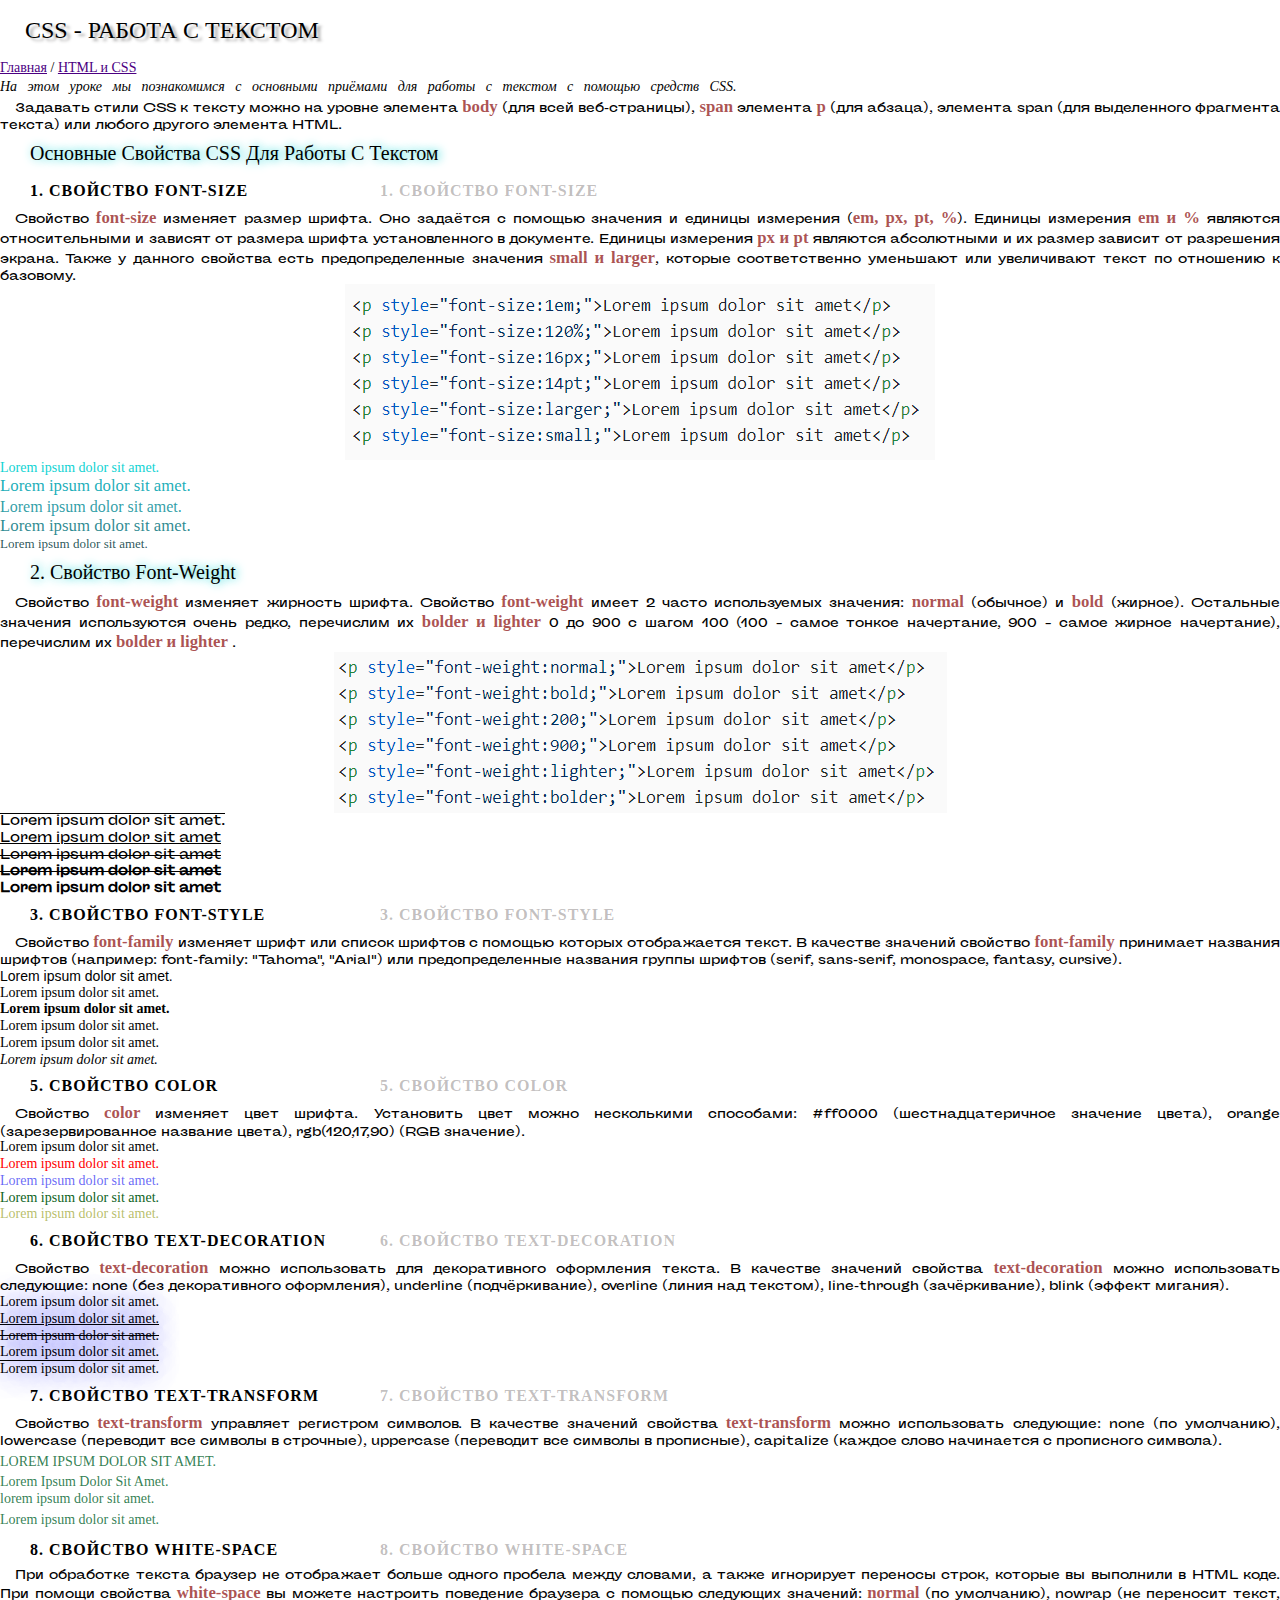
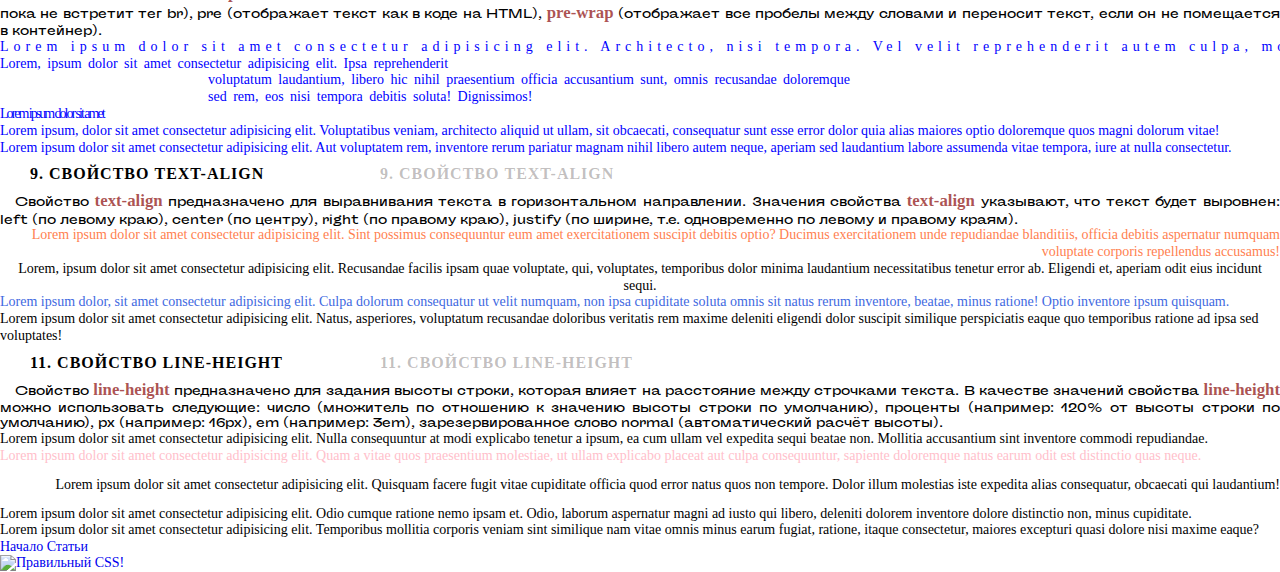
==== index.html @ 06c18dfa "Add files via upload" ====
<!DOCTYPE html>
<html lang="zxx">

<head>
	<meta charset="UTF-8" />
	<meta http-equiv="X-UA-Compatible" content="IE=edge" />
	<meta name="viewport" content="width=device-width, initial-scale=1.0" />
	<link rel="stylesheet" href="css/style.css" />
	<title>Home work 4</title>
</head>

<body>
	<header class="header__block">
		<h1 class="header__title" id="main_title">CSS - Работа с текстом</h1>
		<div class="header__menu">
			<a href="https://docs.emmet.io/cheat-sheet/">Главная</a> /
			<a href="https://docs.emmet.io/cheat-sheet/" class="header__menu"> HTML и CSS</a>
		</div>
	</header>

	<main class="main">
		<p class="main__text-italic">
			На этом уроке мы познакомимся с основными приёмами для работы с текстом с помощью средств CSS.
		</p>

		<p class="main__text">
			Задавать стили CSS к тексту можно на уровне элемента <span class="main__item">body </span> (для всей
			веб-страницы), <span class="main__item">span </span> элемента <span class="main__item">p </span> (для
			абзаца), элемента span (для выделенного фрагмента текста) или любого другого элемента HTML.
		</p>

		<h2 class="main__title2">Основные свойства CSS для работы с текстом</h2>

		<h3 class="main__title3">1. Свойство font-size</h3>

		<p class="main__text">
			Свойство <span class="main__item">font-size </span> изменяет размер шрифта. Оно задаётся с помощью значения
			и единицы измерения (<span class="main__item">em, px, pt, %</span>). Единицы измерения
			<span class="main__item">em и % </span> являются относительными и зависят от размера шрифта установленного в
			документе. Единицы измерения <span class="main__item">px и pt </span> являются абсолютными и их размер
			зависит от разрешения экрана. Также у данного свойства есть предопределенные значения
			<span class="main__item">small и larger</span>, которые соответственно уменьшают или увеличивают текст по
			отношению к базовому.
		</p>

		<div class="main__block-img">
			<span class="main__img1"><img class="main__img-css1" src="/img/css1.png" title="schem css 1"></span>
		</div>

		<p class="main__example1">Lorem ipsum dolor sit amet.</p>
		<p class="main__example2">Lorem ipsum dolor sit amet.</p>
		<p class="main__example3">Lorem ipsum dolor sit amet.</p>
		<p class="main__example4">Lorem ipsum dolor sit amet.</p>
		<p class="main__example5">Lorem ipsum dolor sit amet.</p>

		<h3 class="main__title2">2. Свойство font-weight</h3>

		<p class="main__text">
			Свойство <span class="main__item">font-weight</span> изменяет жирность шрифта. Свойство
			<span class="main__item">font-weight</span> имеет 2 часто используемых значения:
			<span class="main__item">normal </span> (обычное) и <span class="main__item">bold </span> (жирное).
			Остальные значения используются очень редко, перечислим их
			<span class="main__item">bolder и lighter </span>0 до 900 с шагом 100 (100 – самое тонкое начертание, 900 –
			самое жирное начертание), перечислим их <span class="main__item">bolder и lighter </span>.
		</p>
		<div class="main__block-img">
			<span class="main__img2"><img class="main__img-css2" src="/img/css2.png" alt="schem css"> </span>
		</div>


		<div class="test__weigth">
			<p class="main__example6">Lorem ipsum dolor sit amet.</p>
			<p class="main__example7">Lorem ipsum dolor sit amet</p>
			<p class="main__example8">Lorem ipsum dolor sit amet</p>
			<p class="main__example9">Lorem ipsum dolor sit amet</p>
			<p class="main__example10">Lorem ipsum dolor sit amet</p>
		</div>

		<h3 class="main__title3">3. Свойство font-style</h3>

		<p class="main__text">
			Свойство <span class="main__item">font-family </span> изменяет шрифт или список шрифтов с помощью которых
			отображается текст. В качестве значений свойство <span class="main__item">font-family </span> принимает
			названия шрифтов (например: font-family: "Tahoma", "Arial") или предопределенные названия группы шрифтов
			(serif, sans-serif, monospace, fantasy, cursive).
		</p>

		<p class="main__example11">Lorem ipsum dolor sit amet.</p>
		<p class="main__example12">Lorem ipsum dolor sit amet.</p>
		<p class="main__example13">Lorem ipsum dolor sit amet.</p>
		<p class="main__example14">Lorem ipsum dolor sit amet.</p>
		<p class="main__example15">Lorem ipsum dolor sit amet.</p>
		<p class="main__example16">Lorem ipsum dolor sit amet.</p>

		<h3 class="main__title3">5. Свойство color</h3>

		<p class="main__text">
			Свойство <span class="main__item">color </span> изменяет цвет шрифта. Установить цвет можно несколькими
			способами: #ff0000 (шестнадцатеричное значение цвета), orange (зарезервированное название цвета),
			rgb(120,17,90) (RGB значение).
		</p>

		<p class="main__example17">Lorem ipsum dolor sit amet.</p>
		<p class="main__example18">Lorem ipsum dolor sit amet.</p>
		<p class="main__example19">Lorem ipsum dolor sit amet.</p>
		<p class="main__example20">Lorem ipsum dolor sit amet.</p>
		<p class="main__example">Lorem ipsum dolor sit amet.</p>

		<h3 class="main__title3">6. Свойство text-decoration</h3>

		<p class="main__text">
			Свойство <span class="main__item">text-decoration </span> можно использовать для декоративного оформления
			текста. В качестве значений свойства <span class="main__item">text-decoration </span> можно использовать
			следующие: none (без декоративного оформления), underline (подчёркивание), overline (линия над текстом),
			line-through (зачёркивание), blink (эффект мигания).
		</p>
		<div class="main__test2">
			<p class="main__example21">Lorem ipsum dolor sit amet.</p>
			<p class="main__example22">Lorem ipsum dolor sit amet.</p>
			<p class="main__example23">Lorem ipsum dolor sit amet.</p>
			<p class="main__example24">Lorem ipsum dolor sit amet.</p>
			<p class="main__example25">Lorem ipsum dolor sit amet.</p>
		</div>

		<h3 class="main__title3">7. Свойство text-transform</h3>

		<p class=" main__text">
			Свойство <span class="main__item">text-transform</span> управляет регистром символов. В качестве значений
			свойства <span class="main__item">text-transform</span> можно использовать следующие: none (по
			умолчанию),
			lowercase (переводит все символы в строчные), uppercase (переводит все символы в прописные), capitalize
			(каждое слово начинается с прописного символа).
		</p>
		<div class="main__test4">

			<p class="main__example26">Lorem ipsum dolor sit amet.</p>
			<p class="main__example27">Lorem ipsum dolor sit amet.</p>
			<p class="main__example28">Lorem ipsum dolor sit amet.</p>
			<p class="main__example29">Lorem ipsum dolor sit amet.</p>
		</div>

		<h3 class="main__title3">8. Свойство white-space</h3>
		<p class="main__text">
			При обработке текста браузер не отображает больше одного пробела между словами, а также игнорирует
			переносы
			строк, которые вы выполнили в HTML коде. При помощи свойства <span class="main__item">white-space</span>
			вы
			можете настроить поведение браузера с помощью следующих значений:
			<span class="main__item">normal </span> (по умолчанию), nowrap (не переносит текст, пока не встретит
			тег
			br), pre (отображает текст как в коде на HTML), <span class="main__item">pre-wrap </span> (отображает
			все
			пробелы между словами и переносит текст, если он не помещается в контейнер).
		</p>
		<div class="main__test5">
			<p class="main__example30">Lorem ipsum dolor sit amet consectetur adipisicing elit. Architecto, nisi tempora.
				Vel velit reprehenderit autem culpa, molestias aliquam, doloremque, vero rerum delectus consequuntur
				ducimus. Autem minima aperiam reprehenderit laborum rem?</p>
			<p class="main__example31">Lorem, ipsum dolor sit amet consectetur adipisicing elit. Ipsa reprehenderit
				voluptatum laudantium, libero hic nihil praesentium officia accusantium sunt, omnis recusandae doloremque
				sed rem, eos nisi tempora debitis soluta! Dignissimos!</p>
			<p class="main__example32">Lorem ipsum dolor sit amet</p>
			<p class="main__example33">
				Lorem ipsum, dolor sit amet consectetur adipisicing elit. Voluptatibus veniam, architecto aliquid ut ullam,
				sit obcaecati, consequatur sunt esse error dolor quia alias maiores optio doloremque quos magni dolorum
				vitae!
			</p>
			<p class="main__example34">Lorem ipsum dolor sit amet consectetur adipisicing elit. Aut voluptatem rem,
				inventore rerum pariatur magnam nihil libero autem neque, aperiam sed laudantium labore assumenda vitae
				tempora, iure at nulla consectetur.</p>
		</div>
		<h3 class="main__title3">9. Свойство text-align</h3>

		<p class="main__text">
			Свойство <span class="main__item">text-align </span> предназначено для выравнивания текста в
			горизонтальном
			направлении. Значения свойства <span class="main__item">text-align </span> указывают, что текст будет
			выровнен: left (по левому краю), center (по центру), right (по правому краю), justify (по ширине, т.е.
			одновременно по левому и правому краям).
		</p>

		<p class="main__example35">
			Lorem ipsum dolor sit amet consectetur adipisicing elit. Sint possimus consequuntur eum amet exercitationem
			suscipit debitis optio? Ducimus exercitationem unde repudiandae blanditiis, officia debitis aspernatur numquam
			voluptate corporis repellendus accusamus!
		</p>
		<p class="main__example36">
			Lorem, ipsum dolor sit amet consectetur adipisicing elit. Recusandae facilis ipsam quae voluptate, qui,
			voluptates, temporibus dolor minima laudantium necessitatibus tenetur error ab. Eligendi et, aperiam odit eius
			incidunt sequi.
		</p>
		<p class="main__example37">
			Lorem ipsum dolor, sit amet consectetur adipisicing elit. Culpa dolorum consequatur ut velit numquam, non ipsa
			cupiditate soluta omnis sit natus rerum inventore, beatae, minus ratione! Optio inventore ipsum quisquam.
		</p>
		<p class="main__example38">
			Lorem ipsum dolor sit amet consectetur adipisicing elit. Natus, asperiores, voluptatum recusandae doloribus
			veritatis rem maxime deleniti eligendi dolor suscipit similique perspiciatis eaque quo temporibus ratione ad
			ipsa sed voluptates!
		</p>

		<h3 class="main__title3">11. Свойство line-height</h3>
		<p class="main__text">
			Свойство <span class="main__item">line-height </span> предназначено для задания высоты строки, которая
			влияет на расстояние между строчками текста. В качестве значений свойства
			<span class="main__item">line-height </span> можно использовать следующие: число (множитель по
			отношению
			к
			значению высоты строки по умолчанию), проценты (например: 120% от высоты строки по умолчанию), px
			(например:
			16px), em (например: 3em), зарезервированное слово normal (автоматический расчёт высоты).
		</p>
		<p class="main__example39">
			Lorem ipsum dolor sit amet consectetur adipisicing elit. Nulla consequuntur at modi explicabo tenetur a ipsum,
			ea cum ullam vel expedita sequi beatae non. Mollitia accusantium sint inventore commodi repudiandae.
		</p>
		<p class="main__example40">
			Lorem ipsum dolor sit amet consectetur adipisicing elit. Quam a vitae quos praesentium molestiae, ut ullam
			explicabo placeat aut culpa consequuntur, sapiente doloremque natus earum odit est distinctio quas neque.
		</p>
		<p class="main__example41">
			Lorem ipsum dolor sit amet consectetur adipisicing elit. Quisquam facere fugit vitae cupiditate officia quod
			error natus quos non tempore. Dolor illum molestias iste expedita alias consequatur, obcaecati qui laudantium!
		</p>
		<p class="main__example42">
			Lorem ipsum dolor sit amet consectetur adipisicing elit. Odio cumque ratione nemo ipsam et. Odio, laborum
			aspernatur magni ad iusto qui libero, deleniti dolorem inventore dolore distinctio non, minus cupiditate.
		</p>
		<p class="main__example43">
			Lorem ipsum dolor sit amet consectetur adipisicing elit. Temporibus mollitia corporis veniam sint similique nam
			vitae omnis minus earum fugiat, ratione, itaque consectetur, maiores excepturi quasi dolore nisi maxime eaque?
		</p>
	</main>
	<footer>

		<div class="footer__menu">
			<ul class="footer__block">
				<li class="footer__list"><a href="#main_title" class="footer__link">Начало Статьи</a></li>
				<!-- <li class="footer__list"><a href="#2" class="footer__link">Середина статьи</a></li> -->
			</ul>
		</div>
		<p>
			<a href="http://jigsaw.w3.org/css-validator/check/referer">
				<img style="border:0;width:88px;height:31px" src="http://jigsaw.w3.org/css-validator/images/vcss"
					alt="Правильный CSS!" />
			</a>
		</p>

	</footer>
</body>

</html>
---- css/style.css ----
/* я для подключения шрифтов &display=swap&subset=cyrillic-ext"
 */

/* привет я шрифт из fontsWeb.pro */
@font-face {
	font-family: "Freigeist XWide";
	src: url("../fonts/FreigeistXWide-Medium.woff2") format("woff2"),
		url("../fonts/FreigeistXWide-Medium.woff") format("woff");
	font-weight: 500;
	font-style: normal;
	font-display: swap;
}
/* привет я шрифт GoogleFonts */
/* font-family: 'Arvo', serif; */
@import url("https://fonts.googleapis.com/css2?family=Arvo:ital,wght@0,400;0,700;1,400&display=swap&subset=cyrillic-ext");

@import url("https://fonts.googleapis.com/css2?family=Grechen+Fuemen&display=swap");

/* обнуление стилей */

*,
*::before,
*::after {
	margin: 0;
	padding: 0;
	border: 0;
}

li {
	list-style: none;
}

a,
a:visited {
	text-decoration: none;
}

a:hover {
	text-decoration: none;
}

h1,
h2,
h3,
h4,
h5,
h6 {
	font-size: inherit;
	font-weight: inherit;
}

img {
	vertical-align: top;
}

html {
	font-size: 14px;
}

body {
	line-height: 1.2;
}
/* ----------------------------------------------- */

.header__title {
	text-transform: uppercase;
	font-size: 24px;
	text-shadow: 4px 3px 3px rgba(49, 47, 47, 0.4);
	line-height: 60px;
	text-indent: 25px;
}

.header__menu > a {
	color: indigo;
	text-decoration: underline;
}

h1,
h2,
h3 {
	font-family: "Arvo", serif;
	font-size: 20px;
	text-indent: 30px;
}

.main__text {
	font-family: "Freigeist XWide";
	font-size: 13px;
	text-align: justify;
	white-space: 30px;
	text-indent: 15px;
}

.main__text-italic {
	font-family: "Arvo", serif;
	font-style: italic;
	word-spacing: 7px;
	text-align: justify;
	line-height: 20px;
}

.main__title2 {
	text-transform: capitalize;
	text-shadow: 2px 0px 10px #10d3d3;
	line-height: 40px;
}

.main__title3 {
	text-transform: uppercase;
	text-align: left;
	font-size: 16px;
	font-weight: 700;
	letter-spacing: 1px;
	line-height: 35px;
	text-shadow: 350px -0.5px 0px rgba(65, 55, 55, 0.33);
}

p > span {
	font-weight: 700;
	font-family: "Arvo", serif;
	font-size: 1.2rem;
	color: rgba(136, 6, 6, 0.705);
}

/* .main__img1-css {
	text-align: right;
} */

.main__example1 {
	font-size: 1em;
	color: #10d3d3;
}
.main__example2 {
	font-size: 120%;
	color: rgba(9, 167, 179, 0.931);
}
.main__example3 {
	font-size: 16px;
	color: rgba(7, 142, 151, 0.856);
}
.main__example4 {
	font-size: larger;
	color: rgba(6, 118, 126, 0.856);
}
.main__example5 {
	font-size: small;
	color: rgba(2, 56, 59, 0.856);
}

.main__block-img {
	text-align: center;
}

.test__weigth {
	font-family: "Freigeist XWide";
}
.main__example6 {
	font-weight: lighter;
	text-decoration: overline;
}
.main__example7 {
	font-weight: 100;

	text-decoration: underline;
}
.main__example8 {
	font-weight: 400;
	text-decoration: line-through;
}
.main__example9 {
	font-weight: 700;
	/* text-decoration-line: red; */
	/* text-decoration-color: red; */
	text-decoration: line-through;
}

.main__example10 {
	font-weight: 900;
	text-decoration: none;
}
/* Вывод по weigth -  теперь понятно  : не подключив разное написание шрифтов - сss свойтвами это не поправишь!  */

.main__example11 {
	font-family: verdana, sans-serif;
}
.main__example12 {
	font-family: "verdana", fantasy;
}
.main__example13 {
	font-family: "Grechen Fuemen", cursive;
	font-weight: 800;
}
.main__example14 {
	font-family: "Grechen Fuemen", cursive;
}
.main__example15 {
	font-family: "Times New Roman", Times, Baskerville, Georgia, serif;
}
.main__example16 {
	font-family: "Grechen Fuemen", cursive;
	font-style: italic;
}

.main__example17 {
	color: #000000;
}
.main__example18 {
	color: red;
}
.main__example19 {
	color: rgba(10, 10, 241, 0.637);
}
.main__example20 {
	color: rgb(14, 99, 35);
}
.main__example {
	color: hsla(64, 100%, 29%, 0.61);
}

.main__test2 {
	font-family: "Grechen Fuemen", cursive;
}
.main__example21 {
	text-decoration: none;
	text-shadow: -0.2px 0.2px 30px rgba(10, 10, 241, 0.9);
}
.main__example22 {
	text-decoration: underline;
	text-shadow: -0.2px 0.2px 30px rgba(10, 10, 241, 0.9);
}
.main__example23 {
	text-decoration: line-through;
	text-shadow: -0.2px 0.2px 30px rgba(10, 10, 241, 0.9);
}
.main__example24 {
	text-decoration: none;
	text-shadow: -0.2px 0.2px 30px rgba(10, 10, 241, 0.9);
}
.main__example25 {
	text-decoration: overline;
	text-shadow: -0.2px 0.2px 30px rgba(10, 10, 241, 0.9);
}

.main__test4 {
	color: rgba(6, 102, 49, 0.837);
}

.main__example26 {
	line-height: 25px;
	text-transform: uppercase;
}
.main__example27 {
	text-transform: capitalize;
}
.main__example28 {
	text-transform: lowercase;
}
.main__example29 {
	text-transform: uppercase;
	text-transform: none;
	line-height: 25px;
}

.main__test5 {
	color: blue;
}
.main__example30 {
	white-space: nowrap;
	letter-spacing: 5px;
}
.main__example31 {
	white-space: pre;
	word-spacing: 3px;
}
.main__example32 {
	white-space: pre-wrap;
	letter-spacing: -2px;
}
.main__example33 {
	white-space: normal;
}

.main__example35 {
	text-align: right;
	color: coral;
}
.main__example36 {
	text-align: center;
	color: #000;
}
.main__example37 {
	text-align: justify;
	color: royalblue;
}

.main__example38 {
	text-align: left;
}

.main__example39 {
	line-height: 120%;
}
.main__example40 {
	line-height: 16px;
	text-align: left;
	color: pink;
}
.main__example41 {
	text-align: right;
	line-height: 3em;
}
.main__example42 {
	text-align: justify;
	line-height: normal;
}
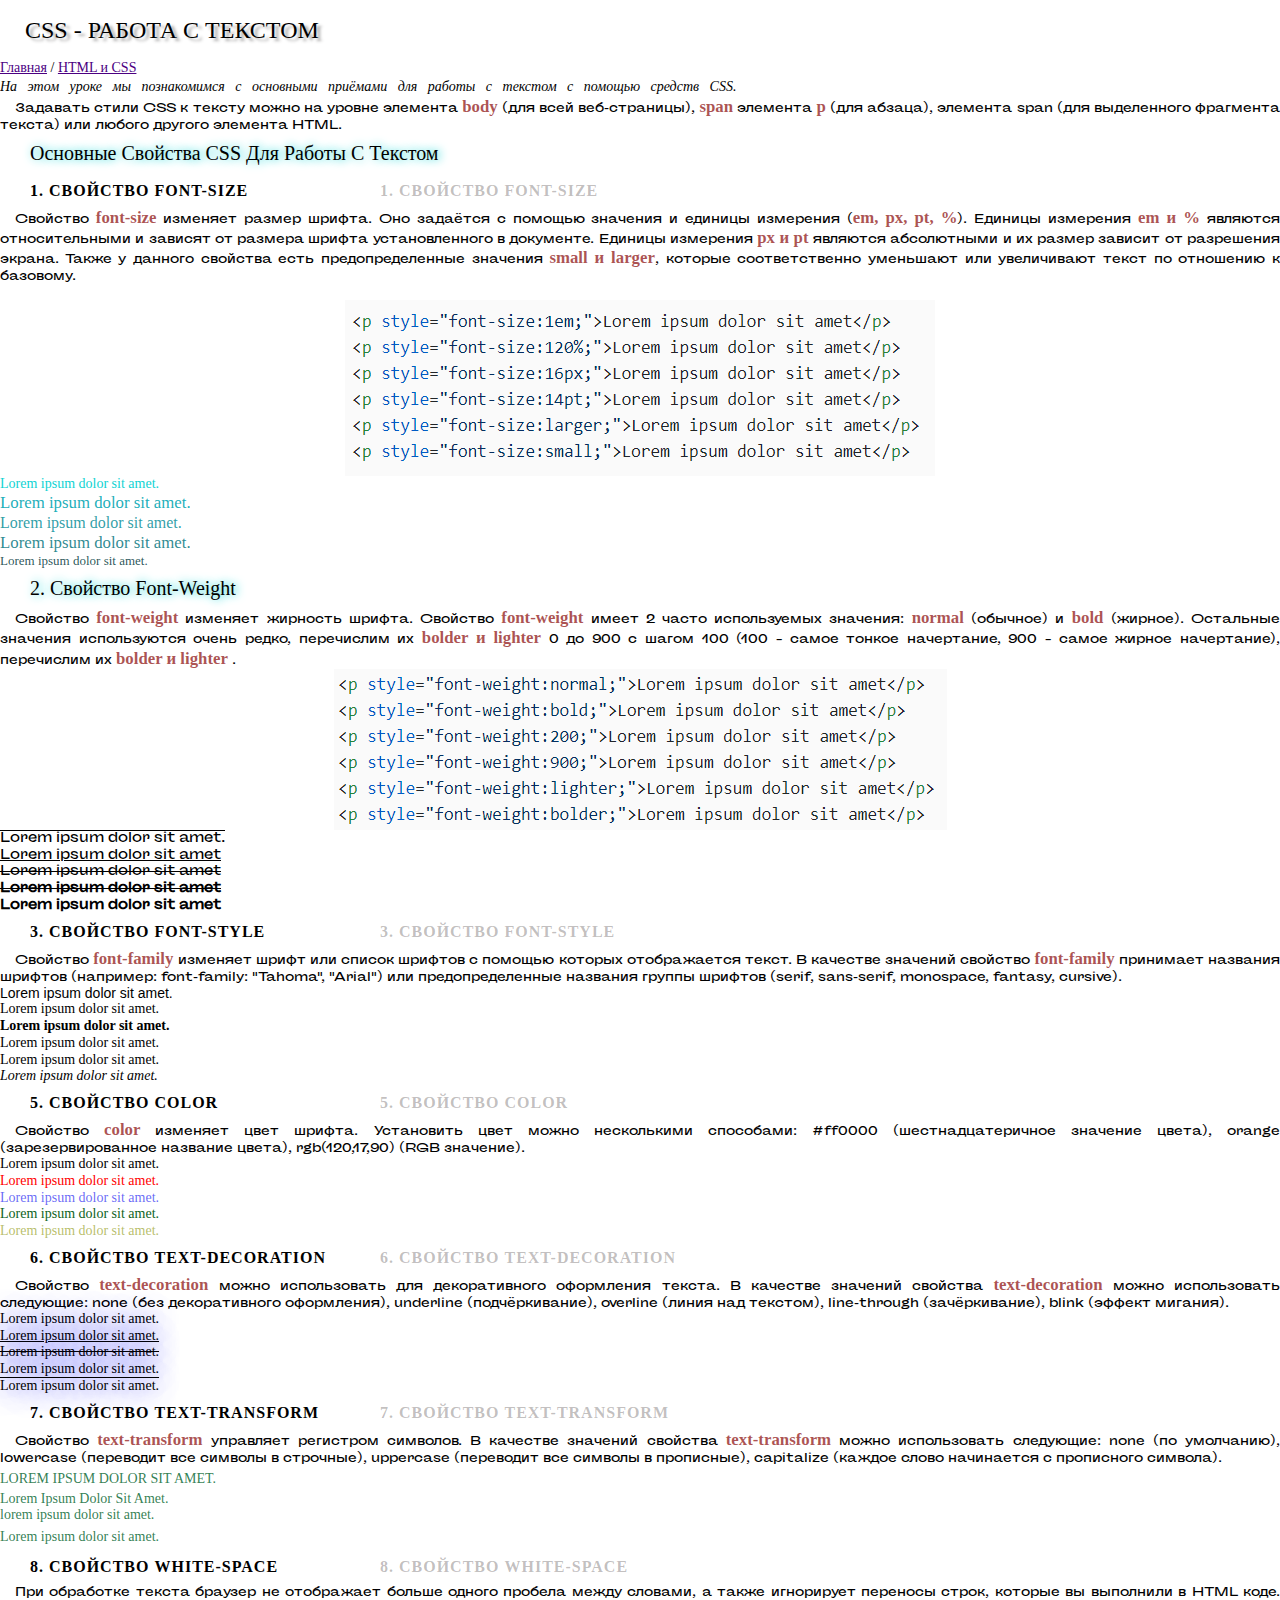
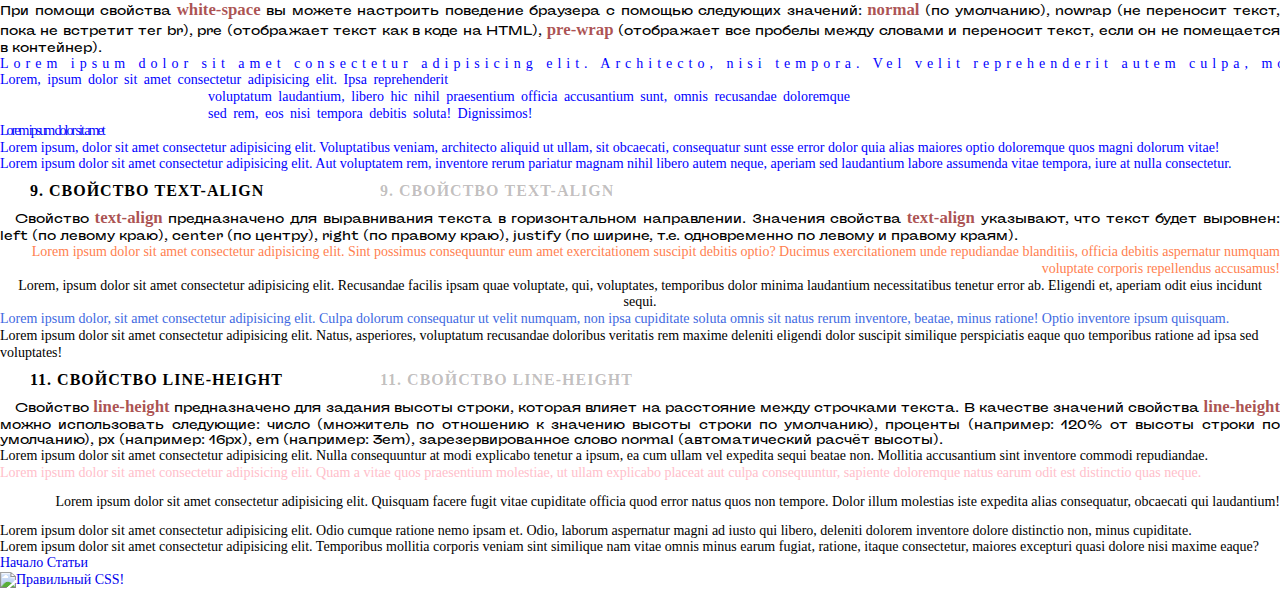
==== commit 953d410e: "Add files via upload" ====
--- a/index.html
+++ b/index.html
@@ -42,6 +42,10 @@
 			<span class="main__item">small и larger</span>, которые соответственно уменьшают или увеличивают текст по
 			отношению к базовому.
 		</p>
+
+		<img src="" alt="">
+
+
 
 		<div class="main__block-img">
 			<span class="main__img1"><img class="main__img-css1" src="/img/css1.png" title="schem css 1"></span>
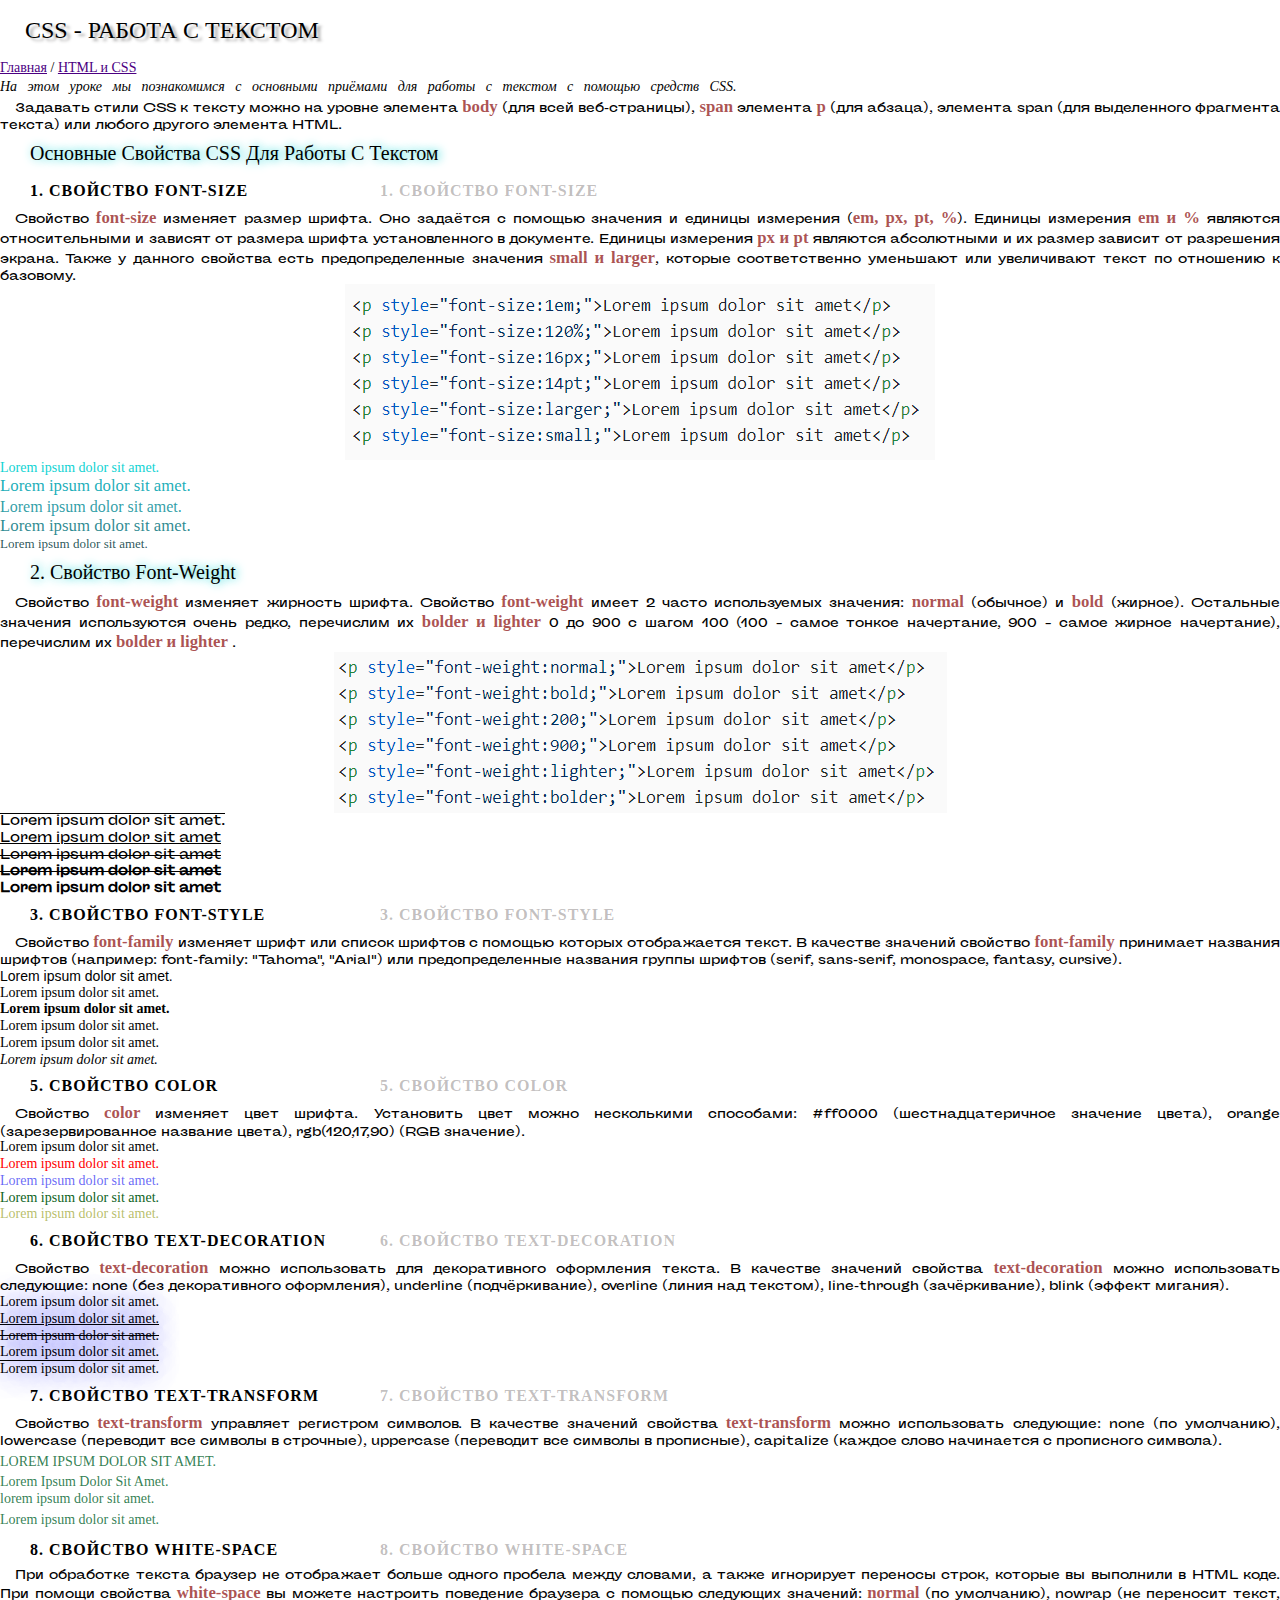
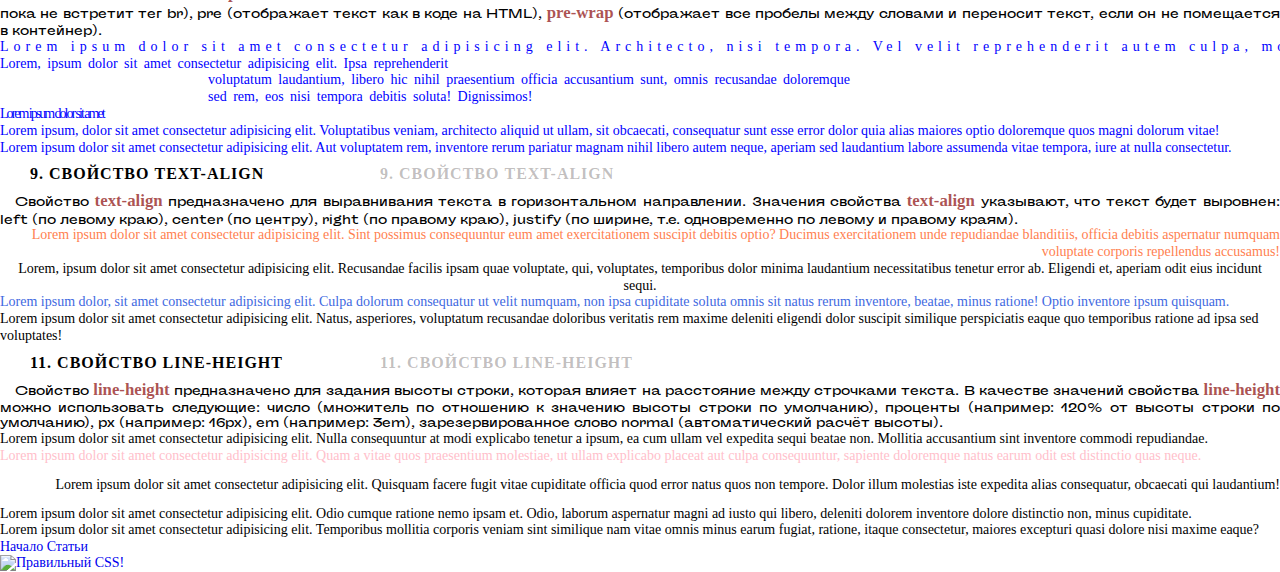
==== commit 3148d806: "Add files via upload" ====
--- a/index.html
+++ b/index.html
@@ -43,12 +43,9 @@
 			отношению к базовому.
 		</p>
 
-		<img src="" alt="">
-
-
-
 		<div class="main__block-img">
-			<span class="main__img1"><img class="main__img-css1" src="/img/css1.png" title="schem css 1"></span>
+			<span class="main__img1"><img class="main__img-css1" src="img/css1.png" title="schem css 1"
+					alt="scheme css"></span>
 		</div>
 
 		<p class="main__example1">Lorem ipsum dolor sit amet.</p>
@@ -68,7 +65,7 @@
 			самое жирное начертание), перечислим их <span class="main__item">bolder и lighter </span>.
 		</p>
 		<div class="main__block-img">
-			<span class="main__img2"><img class="main__img-css2" src="/img/css2.png" alt="schem css"> </span>
+			<span class="main__img2"><img class="main__img-css2" src="img/css2.png" alt="schem css"> </span>
 		</div>
 
 
